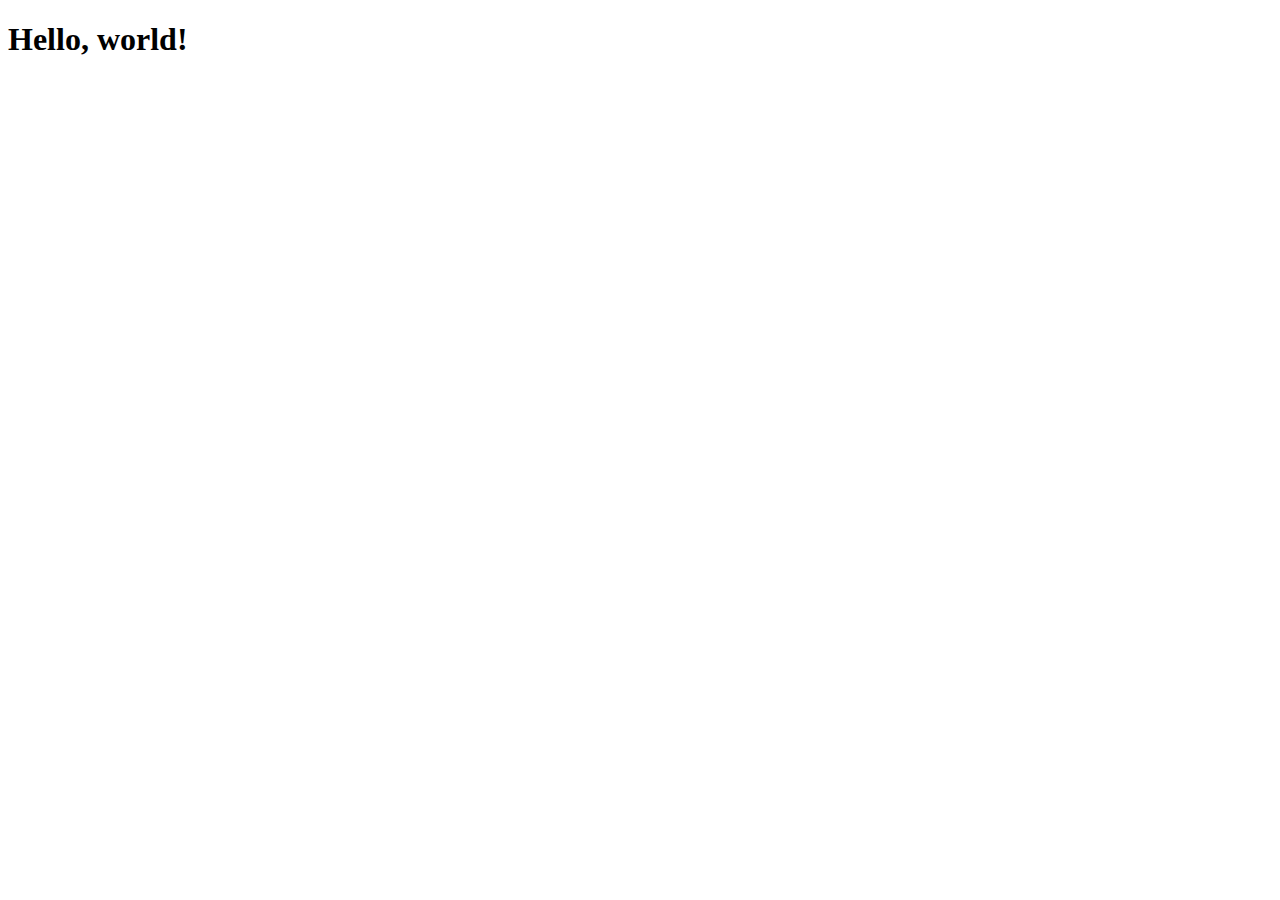
==== index.html @ b1316b7d "new html file" ====
<!doctype html>
<html lang="en">
  <head>
    <!-- Required meta tags -->
    <meta charset="utf-8">
    <meta name="viewport" content="width=device-width, initial-scale=1, shrink-to-fit=no">

    <!-- Bootstrap CSS -->
    <link rel="stylesheet" href="https://stackpath.bootstrapcdn.com/bootstrap/4.2.1/css/bootstrap.min.css" integrity="sha384-GJzZqFGwb1QTTN6wy59ffF1BuGJpLSa9DkKMp0DgiMDm4iYMj70gZWKYbI706tWS" crossorigin="anonymous">

    <title>Welcome to Vecta Corporation</title>
  </head>
  <body>
    <h1>Hello, world!</h1>

    <!-- Optional JavaScript -->
    <!-- jQuery first, then Popper.js, then Bootstrap JS -->
    <script src="https://code.jquery.com/jquery-3.3.1.slim.min.js" integrity="sha384-q8i/X+965DzO0rT7abK41JStQIAqVgRVzpbzo5smXKp4YfRvH+8abtTE1Pi6jizo" crossorigin="anonymous"></script>
    <script src="https://cdnjs.cloudflare.com/ajax/libs/popper.js/1.14.6/umd/popper.min.js" integrity="sha384-wHAiFfRlMFy6i5SRaxvfOCifBUQy1xHdJ/yoi7FRNXMRBu5WHdZYu1hA6ZOblgut" crossorigin="anonymous"></script>
    <script src="https://stackpath.bootstrapcdn.com/bootstrap/4.2.1/js/bootstrap.min.js" integrity="sha384-B0UglyR+jN6CkvvICOB2joaf5I4l3gm9GU6Hc1og6Ls7i6U/mkkaduKaBhlAXv9k" crossorigin="anonymous"></script>
  </body>
</html>
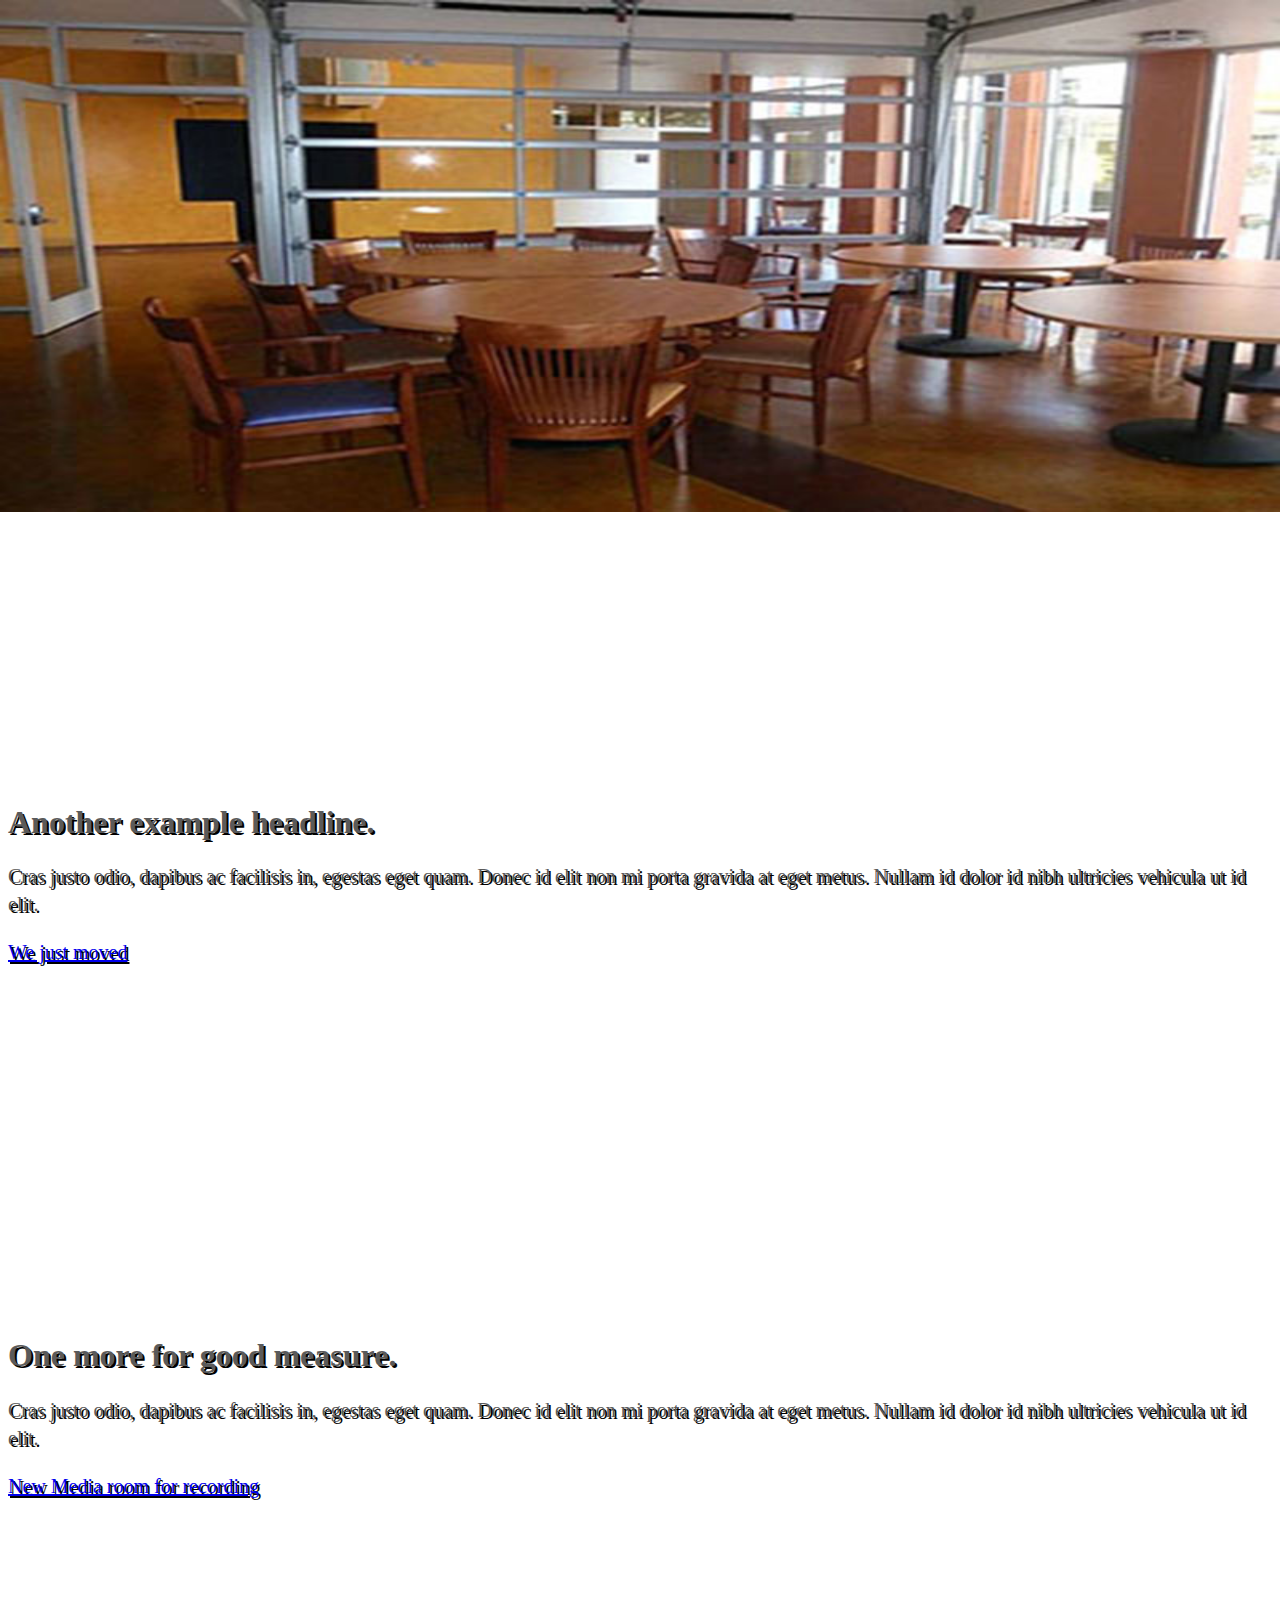
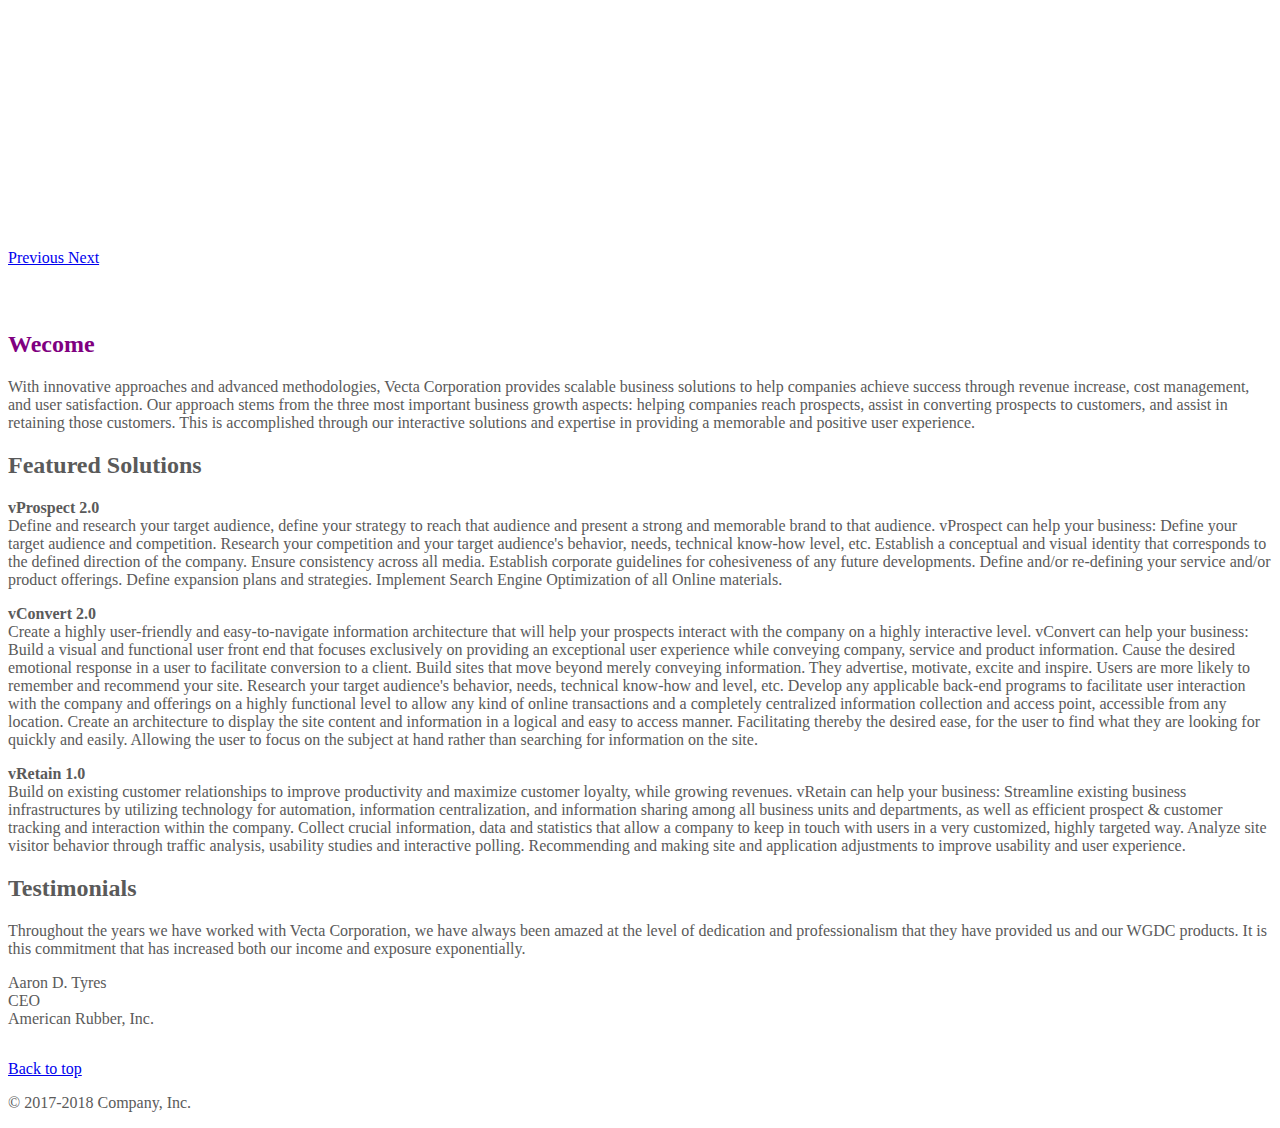
==== commit 884d0ca1: "Bootstram carusel example" ====
--- a/index.html
+++ b/index.html
@@ -7,12 +7,190 @@
 
     <!-- Bootstrap CSS -->
     <link rel="stylesheet" href="https://stackpath.bootstrapcdn.com/bootstrap/4.2.1/css/bootstrap.min.css" integrity="sha384-GJzZqFGwb1QTTN6wy59ffF1BuGJpLSa9DkKMp0DgiMDm4iYMj70gZWKYbI706tWS" crossorigin="anonymous">
-
-    <title>Welcome to Vecta Corporation</title>
+    
+    <link rel="stylesheet" href="css/carousel.css">
+    <link rel="stylesheet" href="css/styles.css">
+    
+    <title>Welcome to Vecta Corporation!</title>
   </head>
   <body>
-    <h1>Hello, world!</h1>
-
+    <header>
+    <!-- remove fixed-top -->
+    <!-- go to css and remove body padding-top -->
+  <nav class="navbar navbar-expand-md navbar-dark bg-dark">
+    <a class="navbar-brand" href="#">
+    <!--Carousel-->
+      <img src="img/logo.png" alt="Vecta Corp. logo">
+    <!-- this is hamburger -->:  
+    </a>
+    <button class="navbar-toggler" type="button" data-toggle="collapse" data-target="#navbarCollapse" aria-controls="navbarCollapse" aria-expanded="false" aria-label="Toggle navigation">
+      <span class="navbar-toggler-icon"></span>
+    </button>
+    <div class="collapse navbar-collapse" id="navbarCollapse">
+     <!-- ml-auto to push nav bar items to the right -->
+      <ul class="navbar-nav ml-auto">
+        <li class="nav-item active">
+          <a class="nav-link" href="#">Home <span class="sr-only">(current)</span></a>
+        </li>
+        <li class="nav-item">
+          <a class="nav-link" href="#">About Us</a>
+        </li>
+        <li class="nav-item">
+          <a class="nav-link" href="#">Solutions</a>
+        </li>
+        <li class="nav-item">
+          <a class="nav-link" href="#">Support</a>
+        </li>
+        <li class="nav-item">
+          <a class="nav-link" href="#">Contact-us</a>
+        </li>
+      </ul>
+      <!-- get rid of search box -->
+      <!--<form class="form-inline mt-2 mt-md-0">
+        <input class="form-control mr-sm-2" type="text" placeholder="Search" aria-label="Search">
+        <button class="btn btn-outline-success my-2 my-sm-0" type="submit">Search</button>
+      </form>-->
+    </div>
+  </nav>
+</header>
+
+<main role="main">
+
+  <div id="myCarousel" class="carousel slide" data-ride="carousel">
+    <ol class="carousel-indicators">
+      <li data-target="#myCarousel" data-slide-to="0" class="active"></li>
+      <li data-target="#myCarousel" data-slide-to="1"></li>
+      <li data-target="#myCarousel" data-slide-to="2"></li>
+    </ol>
+    <div class="carousel-inner">
+      <div class="carousel-item active">
+        <img src="img/01.jpg" alt="Vecta Corp. Building">
+        <div class="container">
+          <div class="carousel-caption">
+            <h1>Example headline.</h1>
+            <p>Cras justo odio, dapibus ac facilisis in, egestas eget quam. Donec id elit non mi porta gravida at eget metus. Nullam id dolor id nibh ultricies vehicula ut id elit.</p>
+            <p><a class="btn btn-lg btn-primary" href="#" role="button">Welcome to Vecta Corp</a></p>
+          </div>
+        </div>
+      </div>
+      <div class="carousel-item">
+        <img src="img/02.jpg" alt="Vecta Corp. Offices">
+        <div class="container">
+          <div class="carousel-caption">
+            <h1>Another example headline.</h1>
+            <p>Cras justo odio, dapibus ac facilisis in, egestas eget quam. Donec id elit non mi porta gravida at eget metus. Nullam id dolor id nibh ultricies vehicula ut id elit.</p>
+            <p><a class="btn btn-lg btn-primary" href="#" role="button">We just moved</a></p>
+          </div>
+        </div>
+      </div>
+      <div class="carousel-item">
+        <img src="img/03.jpg" alt="Vecta Corp. Media Room">
+        <div class="container">
+          <div class="carousel-caption">
+            <h1>One more for good measure.</h1>
+            <p>Cras justo odio, dapibus ac facilisis in, egestas eget quam. Donec id elit non mi porta gravida at eget metus. Nullam id dolor id nibh ultricies vehicula ut id elit.</p>
+            <p><a class="btn btn-lg btn-primary" href="#" role="button">New Media room for recording</a></p>
+          </div>
+        </div>
+      </div>
+    </div>
+    <a class="carousel-control-prev" href="#myCarousel" role="button" data-slide="prev">
+      <span class="carousel-control-prev-icon" aria-hidden="true"></span>
+      <span class="sr-only">Previous</span>
+    </a>
+    <a class="carousel-control-next" href="#myCarousel" role="button" data-slide="next">
+      <span class="carousel-control-next-icon" aria-hidden="true"></span>
+      <span class="sr-only">Next</span>
+    </a>
+  </div>
+
+
+  <!-- Marketing messaging and featurettes
+  ================================================== -->
+  <!-- Wrap the rest of the page in another container to center all the content. -->
+
+  <div class="container">
+
+    <!-- Three columns of text below the carousel -->
+    <div class="row">
+      <div class="col-lg-8">
+        <h2 class="text-success">Wecome</h2>
+        <p>With innovative approaches and advanced methodologies, Vecta Corporation provides scalable business solutions to help companies achieve success through revenue increase, cost management, and user satisfaction. Our approach stems from the three most important business growth aspects: helping companies reach prospects, assist in converting prospects to customers, and assist in retaining those customers. This is accomplished through our interactive solutions and expertise in providing a memorable and positive user experience.</p>
+        <h2>Featured Solutions</h2>
+       <p> <strong>vProspect 2.0</strong><br>
+                     
+            Define and research your target audience, define your strategy to reach that audience and present a strong and memorable brand to that audience. vProspect can help your business:
+            
+            Define your target audience and competition.
+              
+            Research your competition and your target audience's behavior, needs, technical know-how level, etc.
+            
+            Establish a conceptual and visual identity that corresponds to the defined direction of the company.
+              
+            Ensure consistency across all media.
+              
+            Establish corporate guidelines for cohesiveness of any future developments.
+            
+            Define and/or re-defining your service and/or product offerings.
+              
+            Define expansion plans and strategies.
+              
+            Implement Search Engine Optimization of all Online materials.
+            </p>
+
+
+        <p><strong>vConvert 2.0</strong><br>
+
+            Create a highly user-friendly and easy-to-navigate information architecture that will help your prospects interact with the company on a highly interactive level. vConvert can help your business:
+
+            Build a visual and functional user front end that focuses exclusively on providing an exceptional user experience while conveying company, service and product information.
+
+            Cause the desired emotional response in a user to facilitate conversion to a client.
+
+            Build sites that move beyond merely conveying information. They advertise, motivate, excite and inspire. Users are more likely to remember and recommend your site.
+
+            Research your target audience's behavior, needs, technical know-how and level, etc.
+
+            Develop any applicable back-end programs to facilitate user interaction with the company and offerings on a highly functional level to allow any kind of online transactions and a completely centralized information collection and access point, accessible from any location.
+
+            Create an architecture to display the site content and information in a logical and easy to access manner. Facilitating thereby the desired ease, for the user to find what they are looking for quickly and easily. Allowing the user to focus on the subject at hand rather than searching for information on the site.
+            </p>
+
+
+        <p><strong>vRetain 1.0</strong><br>
+
+
+            Build on existing customer relationships to improve productivity and maximize customer loyalty, while growing revenues. vRetain can help your business:
+
+            Streamline existing business infrastructures by utilizing technology for automation, information centralization, and information sharing among all business units and departments, as well as efficient prospect & customer tracking and interaction within the company. 
+
+            Collect crucial information, data and statistics that allow a company to keep in touch with users in a very customized, highly targeted way.
+
+            Analyze site visitor behavior through traffic analysis, usability studies and interactive polling. Recommending and making site and application adjustments to improve usability and user experience.
+            </p>
+
+      </div><!-- /.col-lg-8 -->
+      <div class="col-lg-4">
+        <h2>Testimonials</h2>
+        <p>Throughout the years we have worked with Vecta Corporation, we have always been amazed at the level of dedication and professionalism that they have provided us and our WGDC products. It is this commitment that has increased both our income and exposure exponentially.</p>
+
+        <p>Aaron D. Tyres<br>
+        CEO<br>
+        American Rubber, Inc.</p>
+       
+      </div><!-- /.col-lg-4 -->
+      
+    </div><!-- /.row -->
+
+  </div><!-- /.container -->
+
+
+  <!-- FOOTER -->
+  <footer class="container">
+    <p class="float-right"><a href="#">Back to top</a></p>
+    <p>&copy; 2017-2018 Company, Inc.</p>
+  </footer>
+</main>
     <!-- Optional JavaScript -->
     <!-- jQuery first, then Popper.js, then Bootstrap JS -->
     <script src="https://code.jquery.com/jquery-3.3.1.slim.min.js" integrity="sha384-q8i/X+965DzO0rT7abK41JStQIAqVgRVzpbzo5smXKp4YfRvH+8abtTE1Pi6jizo" crossorigin="anonymous"></script>
--- a/css/carousel.css
+++ b/css/carousel.css
@@ -0,0 +1,90 @@
+/* GLOBAL STYLES
+-------------------------------------------------- */
+/* Padding below the footer and lighter body text */
+
+body {
+  /*padding-top: 3rem; remove if no fixed navigation top */
+ /* padding-bottom: 3rem;*/
+  color: #5a5a5a;
+}
+
+
+/* CUSTOMIZE THE CAROUSEL
+-------------------------------------------------- */
+
+/* Carousel base class */
+.carousel {
+  margin-bottom: 4rem;
+}
+/* Since positioning the image, we need to help out the caption */
+.carousel-caption {
+  bottom: 3rem;
+  z-index: 10;
+}
+
+/* Declare heights because of positioning of img element */
+.carousel-item {
+  height: 32rem;
+}
+.carousel-item > img {
+  position: absolute;
+  top: 0;
+  left: 0;
+  min-width: 100%;
+  height: 32rem;
+}
+
+
+/* MARKETING CONTENT
+-------------------------------------------------- */
+
+/* Center align the text within the three columns below the carousel */
+.marketing .col-lg-4 {
+  margin-bottom: 1.5rem;
+  text-align: center;
+}
+.marketing h2 {
+  font-weight: 400;
+}
+.marketing .col-lg-4 p {
+  margin-right: .75rem;
+  margin-left: .75rem;
+}
+
+
+/* Featurettes
+------------------------- */
+
+.featurette-divider {
+  margin: 5rem 0; /* Space out the Bootstrap <hr> more */
+}
+
+/* Thin out the marketing headings */
+.featurette-heading {
+  font-weight: 300;
+  line-height: 1;
+  letter-spacing: -.05rem;
+}
+
+
+/* RESPONSIVE CSS
+-------------------------------------------------- */
+
+@media (min-width: 40em) {
+  /* Bump up size of carousel content */
+  .carousel-caption p {
+    margin-bottom: 1.25rem;
+    font-size: 1.25rem;
+    line-height: 1.4;
+  }
+
+  .featurette-heading {
+    font-size: 50px;
+  }
+}
+
+@media (min-width: 62em) {
+  .featurette-heading {
+    margin-top: 7rem;
+  }
+}
--- a/css/styles.css
+++ b/css/styles.css
@@ -0,0 +1,28 @@
+.carousel-caption h1, .carousel-caption p {
+    text-shadow: 2px 2px 0 black;
+}
+footer {
+    margin-top: 2rem;
+}
+.text-success {
+    color: purple !important;
+}
+
+// Extra small devices (portrait phones, less than 576px)
+// No media query for `xs` since this is the default in Bootstrap
+
+// Small devices (landscape phones, 576px and up)
+@media (min-width: 576px) { 
+}
+
+// Medium devices (tablets, 768px and up)
+@media (min-width: 768px) { 
+}
+
+// Large devices (desktops, 992px and up)
+@media (min-width: 992px) { 
+}
+
+// Extra large devices (large desktops, 1200px and up)
+@media (min-width: 1200px) { 
+}